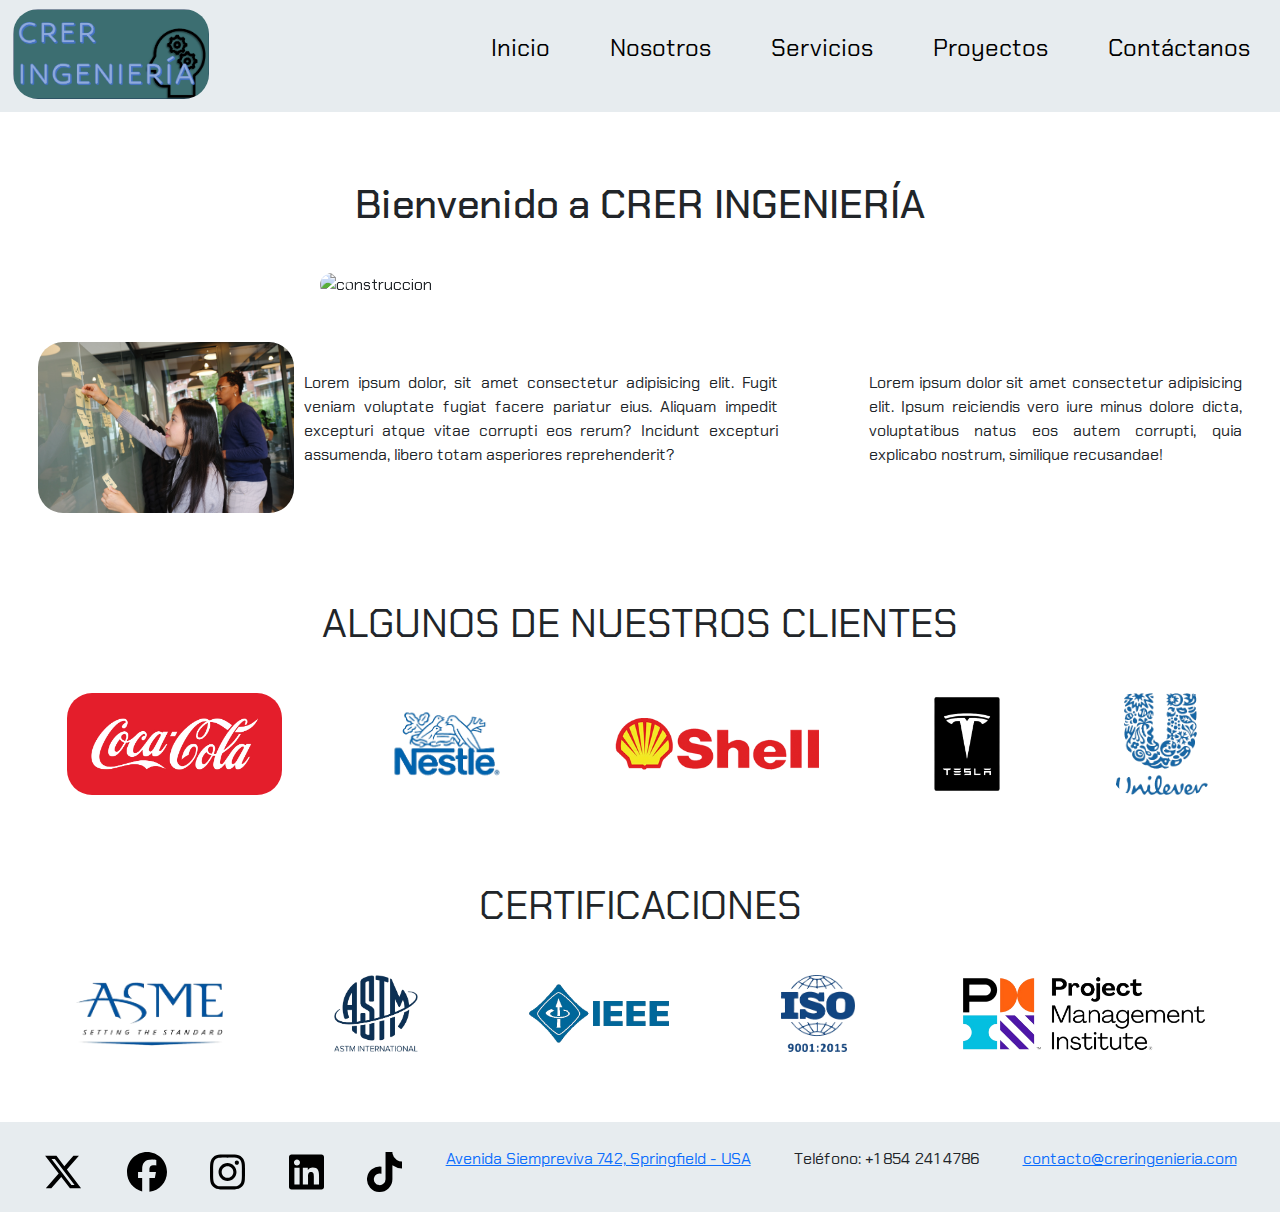
==== index.html @ bf322dcf "nueva Rama" ====
<!DOCTYPE html>
<html lang="en">
  <head>
    <meta charset="UTF-8" />
    <meta name="viewport" content="width=device-width, initial-scale=1.0" />
    <link rel="stylesheet" href="./styles/styles.css" />
    <link
      href="https://cdn.jsdelivr.net/npm/bootstrap@5.3.3/dist/css/bootstrap.min.css"
      rel="stylesheet"
      integrity="sha384-QWTKZyjpPEjISv5WaRU9OFeRpok6YctnYmDr5pNlyT2bRjXh0JMhjY6hW+ALEwIH"
      crossorigin="anonymous"
    />
    <title>CRER Ingeniería</title>
  </head>
  <body>
    <nav class="nav fixed-top">
      <a href="./index.html"
        ><img src="./resources/logo.png" alt="" id="logo"
      /></a>
      <ul>
        <li><a href="./index.html">Inicio</a></li>
        <li><a href="./pages/aboutUs.html">Nosotros</a></li>
        <li><a href="./pages/services.html">Servicios</a></li>
        <li><a href="./pages/projects.html">Proyectos</a></li>
        <li><a href="./pages/contact.html">Contáctanos</a></li>
      </ul>
    </nav>
    <main>
      <h1 id="tituloIndex">Bienvenido a CRER INGENIERÍA</h1>
      <div
        id="carouselExampleIndicators"
        class="carousel slide"
        data-bs-ride="carousel"
        data-bs-interval="4500"
      >
        <div class="carousel-indicators">
          <button
            type="button"
            data-bs-target="#carouselExampleIndicators"
            data-bs-slide-to="0"
            class="active"
            aria-current="true"
            aria-label="Slide 1"
          ></button>
          <button
            type="button"
            data-bs-target="#carouselExampleIndicators"
            data-bs-slide-to="1"
            aria-label="Slide 2"
          ></button>
          <button
            type="button"
            data-bs-target="#carouselExampleIndicators"
            data-bs-slide-to="2"
            aria-label="Slide 3"
          ></button>
          <button
            type="button"
            data-bs-target="#carouselExampleIndicators"
            data-bs-slide-to="3"
            aria-label="Slide 4"
          ></button>
        </div>
        <div class="carousel-inner">
          <div class="carousel-item active sizing">
            <img
              src="./imgCarrusel/civil1.jpg"
              class="d-block w-50"
              alt="construccion"
            />
          </div>
          <div class="carousel-item sizing">
            <img
              src="./imgCarrusel/electrical1.jpg"
              class="d-block w-50"
              alt="electrica"
            />
          </div>
          <div class="carousel-item sizing">
            <img
              src="./imgCarrusel/piping1.jpeg"
              class="d-block w-50"
              alt="tuberias"
            />
          </div>
          <div class="carousel-item sizing">
            <img
              src="./imgCarrusel/project1.jpg"
              class="d-block w-50"
              alt="proyectos"
            />
          </div>
        </div>
        <button
          class="carousel-control-prev"
          type="button"
          data-bs-target="#carouselExampleIndicators"
          data-bs-slide="prev"
        >
          <span class="carousel-control-prev-icon" aria-hidden="true"></span>
          <span class="visually-hidden">Previous</span>
        </button>
        <button
          class="carousel-control-next"
          type="button"
          data-bs-target="#carouselExampleIndicators"
          data-bs-slide="next"
        >
          <span class="carousel-control-next-icon" aria-hidden="true"></span>
          <span class="visually-hidden">Next</span>
        </button>
      </div>

      <section id="ingTrabajando">
        <img src="./resources/ingTrabajando1.jpg" alt="" />
        <p id="parrafo1">
          Lorem ipsum dolor, sit amet consectetur adipisicing elit. Fugit veniam
          voluptate fugiat facere pariatur eius. Aliquam impedit excepturi atque
          vitae corrupti eos rerum? Incidunt excepturi assumenda, libero totam
          asperiores reprehenderit?
        </p>
        <img src="./resources/ingTrabajando2.jpg" alt="" />
        <p id="parrafo2">
          Lorem ipsum dolor sit amet consectetur adipisicing elit. Ipsum
          reiciendis vero iure minus dolore dicta, voluptatibus natus eos autem
          corrupti, quia explicabo nostrum, similique recusandae!
        </p>
      </section>

      <p id="algunos">ALGUNOS DE NUESTROS CLIENTES</p>

      <section id="listaClientes">
        <a href="https://www.coca-cola.com/mx/es" target="_blank"
          ><img src="./resources/logoCoca.jpg" alt=""
        /></a>
        <a href="https://www.nestle.com.mx/" target="_blank"
          ><img src="./resources/logoNestle.png" alt=""
        /></a>
        <a href="https://www.shell.com.mx/" target="_blank"
          ><img src="./resources/logoShell.png" alt=""
        /></a>
        <a href="https://www.tesla.com/es_mx" target="_blank"
          ><img src="./resources/logoTesla.png" alt=""
        /></a>
        <a href="https://www.unilever-northlatam.com/" target="_blank"
          ><img src="./resources/logoUnilever.png" alt=""
        /></a>
      </section>
      
      <p id="certi">CERTIFICACIONES</p>
      <section id="certificaciones">
        <a href="https://www.asme.org/" target="_blank"
          ><img src="./resources/logoASME.png" alt=""
        /></a>
        <a href="https://la.astm.org/es/standards/" target="_blank"
          ><img src="./resources/logoASTM.png" alt=""
        /></a>
        <a href="https://www.ieee.org/" target="_blank"
          ><img src="./resources/logoIEEE.png" alt=""
        /></a>
        <a href="https://www.iso.org/home.html" target="_blank"
          ><img src="./resources/logoISO.png" alt=""
        /></a>
        <a href="https://www.pmi.org/" target="_blank"
          ><img src="./resources/logoPMI.png" alt=""
        /></a>
      </section>
    </main>
    <footer>
      <a href="https://twitter.com/?lang=es" target="_blank"
        ><img src="./resources/logoX.svg" alt=""
      /></a>
      <a href="https://www.facebook.com/?locale=es_LA" target="_blank"
        ><img src="./resources/logoFB.svg" alt=""
      /></a>
      <a href="https://www.instagram.com/" target="_blank"
        ><img src="./resources/logoIG.svg" alt=""
      /></a>
      <a href="https://mx.linkedin.com/" target="_blank"
        ><img src="./resources/logoLinkedin.svg" alt=""
      /></a>
      <a href="https://www.tiktok.com/es/" target="_blank"
        ><img src="./resources/logoTiktok.svg" alt=""
      /></a>
      <a class="dire" href="https://maps.app.goo.gl/HASSapY9q8GVAxud6" target="_blank"
        ><p>Avenida Siempreviva 742, Springfield - USA</p></a
      >
      <p>Teléfono: +1 854 241 4786</p>
      <a href="mailto:contacto@creringenieria.com"
        ><p>contacto@creringenieria.com</p></a
      >
    </footer>
    <script
      src="https://cdn.jsdelivr.net/npm/bootstrap@5.3.3/dist/js/bootstrap.bundle.min.js"
      integrity="sha384-YvpcrYf0tY3lHB60NNkmXc5s9fDVZLESaAA55NDzOxhy9GkcIdslK1eN7N6jIeHz"
      crossorigin="anonymous"
    ></script>
  </body>
</html>
---- styles/styles.css ----
@import url('https://fonts.googleapis.com/css2?family=Chakra+Petch:wght@300&display=swap');

* {
    margin: 0;
    padding: 0;
    font-family: 'Chakra Petch', sans-serif;
}

body {
    background-color: #D9D9D9;
}

.nav{
    background-color: #E7ECEF;
    color: black;
    justify-content: space-between;
    display: flex;
}

#logo {
    height: 15vh;
    border-radius: 25px;
    margin: 1vh 1vw 1vh 1vw;
}

ul li a {
    text-decoration: none;
    color: black;
}

li {
    list-style-type: none;
    padding: 15px;
    font-size: 2em;
    margin: 15px;
}

ul {
    display: flex;
    align-items: center;

}

#tituloIndex {
    margin-top: 20vh;
}

.carousel {
    margin-top: 5vh;
}
.carousel-inner .carousel-item img {
    border-radius: 25px;
}

.carousel-inner {
    display: flex;
    justify-content: space-around;
}

.carousel-control-prev, .carousel-control-next {
    margin-left: 20%;
    margin-right: 20%;
}

#ingTrabajando {
    display: flex;
    margin-top: 5vh;
    margin-left: 3vw;
    margin-right: 3vw;
}

#ingTrabajando img {
    width: 20vw;
    border-radius: 25px;
}

#ingTrabajando #parrafo1 {
    display: flex;
    flex-direction: column;
    justify-content: center;
    text-align: justify;
    margin-left: 10px;
    margin-right: 10px;
}

#ingTrabajando #parrafo2 {
    display: flex;
    flex-direction: column;
    justify-content: center;
    text-align: justify;
    margin-left: 10px;
}

#algunos {
    display: flex;
    flex-direction: row;
    justify-content: center;
    margin-top: 80px;
    font-size: 40px;
}

#listaClientes {
    margin: 40px 20px;
    display: flex;
    flex-direction: row;
    justify-content: space-around;
}

#listaClientes img {
    height: 8vw;
    border-radius: 25px;
}

#certi {
    display: flex;
    flex-direction: row;
    justify-content: center;
    margin-top: 80px;
    font-size: 40px;
}

#certificaciones img {
    height: 6vw;
}

#certificaciones {
    margin: 40px 20px;
    display: flex;
    flex-direction: row;
    justify-content: space-around;
}

footer {
    height: 10vh;
    background-color: #E7ECEF;
    margin-top: 70px;
    display: flex;
    flex-direction: row;
    justify-content: space-evenly;
    align-items: center;
}

footer img {
    height: 40px;
    margin-top: 10px;
}

h1 {
    margin-top: 70px;
    display: flex;
    flex-direction: row;
    justify-content: center;
}

#misVis {
    display: flex;
    flex-direction: row;
    margin-top: 40px;
    align-items: center;
    justify-content: space-evenly;
}

#mision {
    width: 350px;
    text-align: justify;
}

#vision {
    width: 350px;
    text-align: justify;
 }

 h1 {
    font-size: 50px;
 }

h2 {
    font-size: 40px;
    display: flex;
    flex-direction: row;
    justify-content: center;
}

#backGround {
    margin-top: 40px;
}

.eng1 {
    width: 450px;
    border-radius: 25px;
}

.parte1 {
    display: flex;
    flex-direction: row;
    align-items: center;
    margin: 40px 250px 0 250px;
    text-align: justify;
}

.parrafoEng1 {
    margin-left: 20px;
}

.eng2 {
    width: 450px;
    border-radius: 25px;
}

.parrafoEng2 {
    margin-right: 20px;
}

#parte2 {
    display: flex;
    flex-direction: row;
    align-items: center;
    margin: 40px 250px 0 250px;
    text-align: justify;
}

#sedes {
    display: flex;
    flex-direction: column;
    align-items: center;
    margin-top: 20px;
}

.mapas {
    margin: 30px;
    font-size: 20px;
}

.imgServ {
    width: 25vw;
    border-radius: 25px;
}

#especialidades {
    display: flex;
    flex-direction: column;
    margin: 50px 150px 0 150px;

}

#mecanica, #civil, #obras {
    display: flex;
    flex-direction: row;
    align-items: center;
    margin: 40px 200px 0 200px;
    text-align: justify;
}

#electrica, #ingenieria {
    display: flex;
    flex-direction: row;
    align-items: center;
    margin: 40px 200px 0 200px;
    text-align: justify;
}

.serv135 {
    margin-left: 20px;
    font-size: 1em;
}

.serv24 {
    margin-right: 20px;
    font-size: 1em;
}

#proj1 img, #proj2 img, #proj3 img {
    width: 35vw;
    border-radius: 25px;
    margin-top: 40px;
}

#projects {
    display: flex;
    flex-direction: column;
    align-items: center;
}

#proj1, #proj2, #proj3 {
    display: flex;
    flex-direction: column;
    align-items: center;
    width: 30vw;
}

#proj1 p, #proj2 p, #proj3 p {
    display: flex;
}

#comentarios {
    resize: none;
}

/* FORMULARIO ANTES DE BOOTSTRAP

form {
    display: block;
    margin: 100px auto;
}

label {
    display: flex;
    flex-direction: column;
    align-items: center;
    margin: 10px;
    font-size: 25px;
}

button {
    font-size: 25px;
    width: 100px;
    border-radius: 5px;
    text-align: center;
}

.boton {
    text-align: center;
}

fieldset {
    border: none;
}

label #nombre, label #apellido, label #mail, label #phone, label #empresa {
    width: 350px;
    height: 20px;
} */

form {
    margin-top: 10vh;

}

#contacth1 {
    margin-top: 25vh;
    font-size: 3vh;
}

.row {
    justify-content: center;
    align-items: center;
}

.botonForm {
    text-align: center;
}

@media (max-width:1360px) {
    li {
        font-size: 1.5em;
    }
    #logo {
        height: 10vh;
    }
    #ingTrabajando {
        height: auto;
    }
    .eng1, .eng2 {
        width: 25vw;
    }
    .parrafoEng1, .parrafoEng2, #mision p, #vision p, .serv135, .serv24 {
        font-size: 0.8em;
    }
    .imgServ {
        width: 18vw;
    } 
    #proj1 img, #proj2 img, #proj3 img {
        width: 25vw;
    }

}

@media (max-width:1025px) {
    #ingTrabajando {
        display: flex;
        flex-direction: column;
        align-items: center;
    }

}

@media (max-width:1190px) {
    li {
        font-size: 1.2em;
    }
    #algunos {
        font-size: 3vh;
    }
    #certi {
        font-size: 3vh;
    }
    footer img {
        height: 3vh;
    }
    footer p {
        font-size: 0.8rem;
    }
}

@media (max-width:970px) {
    #logo, .dire, .eng1, .eng2 {
        display: none;
    }
    iframe {
        width: 300px;
        height: auto;
    }
}

.h1Nosotros, .servh1, .projectsh1 {
    margin-top: 25vh;
}
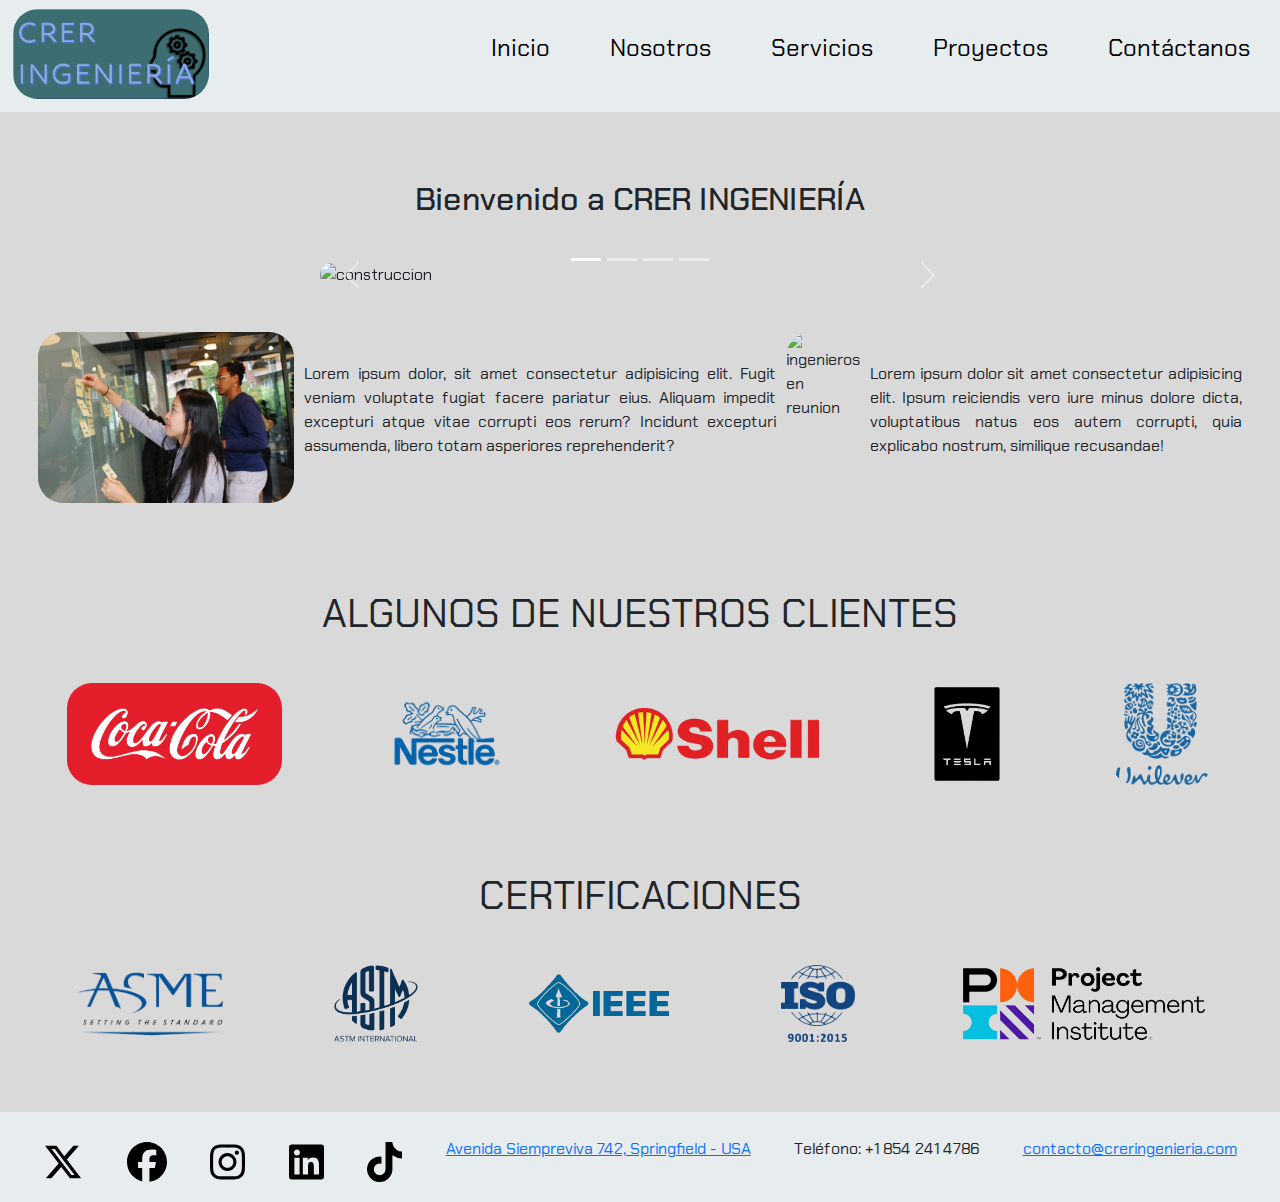
==== commit 66f5d12d: "correcciones de 2da preentrega: ubicacion de codigo de bootstrap, inclusion de alt en imagenes, grid" ====
--- a/index.html
+++ b/index.html
@@ -3,19 +3,19 @@
   <head>
     <meta charset="UTF-8" />
     <meta name="viewport" content="width=device-width, initial-scale=1.0" />
-    <link rel="stylesheet" href="./styles/styles.css" />
     <link
       href="https://cdn.jsdelivr.net/npm/bootstrap@5.3.3/dist/css/bootstrap.min.css"
       rel="stylesheet"
       integrity="sha384-QWTKZyjpPEjISv5WaRU9OFeRpok6YctnYmDr5pNlyT2bRjXh0JMhjY6hW+ALEwIH"
       crossorigin="anonymous"
     />
+    <link rel="stylesheet" href="./styles/styles.css" />
     <title>CRER Ingeniería</title>
   </head>
   <body>
     <nav class="nav fixed-top">
       <a href="./index.html"
-        ><img src="./resources/logo.png" alt="" id="logo"
+        ><img src="./resources/logo.png" alt="logo de la empresa" id="logo"
       /></a>
       <ul>
         <li><a href="./index.html">Inicio</a></li>
@@ -112,14 +112,14 @@
       </div>
 
       <section id="ingTrabajando">
-        <img src="./resources/ingTrabajando1.jpg" alt="" />
+        <img src="./resources/ingTrabajando1.jpg" alt="ingenieros en un pizarron" />
         <p id="parrafo1">
           Lorem ipsum dolor, sit amet consectetur adipisicing elit. Fugit veniam
           voluptate fugiat facere pariatur eius. Aliquam impedit excepturi atque
           vitae corrupti eos rerum? Incidunt excepturi assumenda, libero totam
           asperiores reprehenderit?
         </p>
-        <img src="./resources/ingTrabajando2.jpg" alt="" />
+        <img src="./resources/ingTrabajando2.jpg" alt="ingenieros en reunion" />
         <p id="parrafo2">
           Lorem ipsum dolor sit amet consectetur adipisicing elit. Ipsum
           reiciendis vero iure minus dolore dicta, voluptatibus natus eos autem
@@ -131,58 +131,61 @@
 
       <section id="listaClientes">
         <a href="https://www.coca-cola.com/mx/es" target="_blank"
-          ><img src="./resources/logoCoca.jpg" alt=""
+          ><img src="./resources/logoCoca.jpg" alt="coca cola"
         /></a>
         <a href="https://www.nestle.com.mx/" target="_blank"
-          ><img src="./resources/logoNestle.png" alt=""
+          ><img src="./resources/logoNestle.png" alt="nestle"
         /></a>
         <a href="https://www.shell.com.mx/" target="_blank"
-          ><img src="./resources/logoShell.png" alt=""
+          ><img src="./resources/logoShell.png" alt="shell"
         /></a>
         <a href="https://www.tesla.com/es_mx" target="_blank"
-          ><img src="./resources/logoTesla.png" alt=""
+          ><img src="./resources/logoTesla.png" alt="tesla"
         /></a>
         <a href="https://www.unilever-northlatam.com/" target="_blank"
-          ><img src="./resources/logoUnilever.png" alt=""
+          ><img src="./resources/logoUnilever.png" alt="unilever"
         /></a>
       </section>
-      
+
       <p id="certi">CERTIFICACIONES</p>
       <section id="certificaciones">
         <a href="https://www.asme.org/" target="_blank"
-          ><img src="./resources/logoASME.png" alt=""
+          ><img src="./resources/logoASME.png" alt="logo norma asme"
         /></a>
         <a href="https://la.astm.org/es/standards/" target="_blank"
-          ><img src="./resources/logoASTM.png" alt=""
+          ><img src="./resources/logoASTM.png" alt="logo norma astm"
         /></a>
         <a href="https://www.ieee.org/" target="_blank"
-          ><img src="./resources/logoIEEE.png" alt=""
+          ><img src="./resources/logoIEEE.png" alt="logo norma ieee"
         /></a>
         <a href="https://www.iso.org/home.html" target="_blank"
-          ><img src="./resources/logoISO.png" alt=""
+          ><img src="./resources/logoISO.png" alt="logo norma iso"
         /></a>
         <a href="https://www.pmi.org/" target="_blank"
-          ><img src="./resources/logoPMI.png" alt=""
+          ><img src="./resources/logoPMI.png" alt="logo pmi"
         /></a>
       </section>
     </main>
     <footer>
       <a href="https://twitter.com/?lang=es" target="_blank"
-        ><img src="./resources/logoX.svg" alt=""
+        ><img src="./resources/logoX.svg" alt="logo twitter"
       /></a>
       <a href="https://www.facebook.com/?locale=es_LA" target="_blank"
-        ><img src="./resources/logoFB.svg" alt=""
+        ><img src="./resources/logoFB.svg" alt="logo facebook"
       /></a>
       <a href="https://www.instagram.com/" target="_blank"
-        ><img src="./resources/logoIG.svg" alt=""
+        ><img src="./resources/logoIG.svg" alt="logo instagram"
       /></a>
       <a href="https://mx.linkedin.com/" target="_blank"
-        ><img src="./resources/logoLinkedin.svg" alt=""
+        ><img src="./resources/logoLinkedin.svg" alt="logo linkedin"
       /></a>
       <a href="https://www.tiktok.com/es/" target="_blank"
-        ><img src="./resources/logoTiktok.svg" alt=""
-      /></a>
-      <a class="dire" href="https://maps.app.goo.gl/HASSapY9q8GVAxud6" target="_blank"
+        ><img src="./resources/logoTiktok.svg" alt="logo tiktok"
+      /></a>
+      <a
+        class="dire"
+        href="https://maps.app.goo.gl/HASSapY9q8GVAxud6"
+        target="_blank"
         ><p>Avenida Siempreviva 742, Springfield - USA</p></a
       >
       <p>Teléfono: +1 854 241 4786</p>
--- a/styles/styles.css
+++ b/styles/styles.css
@@ -41,7 +41,7 @@
 
 }
 
-#tituloIndex {
+#tituloIndex, .h1Nosotros, .servh1, .projectsh1, #contacth1 {
     margin-top: 20vh;
 }
 
@@ -170,10 +170,6 @@
     text-align: justify;
  }
 
- h1 {
-    font-size: 50px;
- }
-
 h2 {
     font-size: 40px;
     display: flex;
@@ -232,41 +228,22 @@
 }
 
 .imgServ {
-    width: 25vw;
-    border-radius: 25px;
-}
-
-#especialidades {
-    display: flex;
-    flex-direction: column;
-    margin: 50px 150px 0 150px;
-
-}
-
-#mecanica, #civil, #obras {
-    display: flex;
-    flex-direction: row;
-    align-items: center;
-    margin: 40px 200px 0 200px;
-    text-align: justify;
-}
-
-#electrica, #ingenieria {
-    display: flex;
-    flex-direction: row;
-    align-items: center;
-    margin: 40px 200px 0 200px;
-    text-align: justify;
-}
-
-.serv135 {
-    margin-left: 20px;
-    font-size: 1em;
-}
-
-.serv24 {
-    margin-right: 20px;
-    font-size: 1em;
+    width: 45vh;
+    height: auto;
+    border-radius: 25px;
+}
+
+.gridPadre {
+    display: flex;
+    justify-content: center;
+}
+
+#gridServicios {
+    display: grid;
+    grid-template-columns: 1fr 1fr;
+    width: 75vw;
+    align-items: center;
+    justify-items: center;
 }
 
 #proj1 img, #proj2 img, #proj3 img {
@@ -296,49 +273,9 @@
     resize: none;
 }
 
-/* FORMULARIO ANTES DE BOOTSTRAP
-
-form {
-    display: block;
-    margin: 100px auto;
-}
-
-label {
-    display: flex;
-    flex-direction: column;
-    align-items: center;
-    margin: 10px;
-    font-size: 25px;
-}
-
-button {
-    font-size: 25px;
-    width: 100px;
-    border-radius: 5px;
-    text-align: center;
-}
-
-.boton {
-    text-align: center;
-}
-
-fieldset {
-    border: none;
-}
-
-label #nombre, label #apellido, label #mail, label #phone, label #empresa {
-    width: 350px;
-    height: 20px;
-} */
-
 form {
     margin-top: 10vh;
 
-}
-
-#contacth1 {
-    margin-top: 25vh;
-    font-size: 3vh;
 }
 
 .row {
@@ -366,11 +303,12 @@
     .parrafoEng1, .parrafoEng2, #mision p, #vision p, .serv135, .serv24 {
         font-size: 0.8em;
     }
-    .imgServ {
-        width: 18vw;
-    } 
     #proj1 img, #proj2 img, #proj3 img {
         width: 25vw;
+    }
+    h1, #contacth1, #tituloIndex, .h1Nosotros, .servh1, .projectsh1 {
+        font-size: 2em;
+       
     }
 
 }
@@ -410,8 +348,16 @@
         width: 300px;
         height: auto;
     }
-}
-
-.h1Nosotros, .servh1, .projectsh1 {
-    margin-top: 25vh;
-}
+    .imgServ {
+        width: 25vw;
+    }
+    h1, #contacth1, #tituloIndex, .h1Nosotros, .servh1, .projectsh1 {
+        font-size: 1.5em;
+    }
+}
+
+@media (max-width: 770px) {
+    form {
+        font-size: 1em;
+    }
+}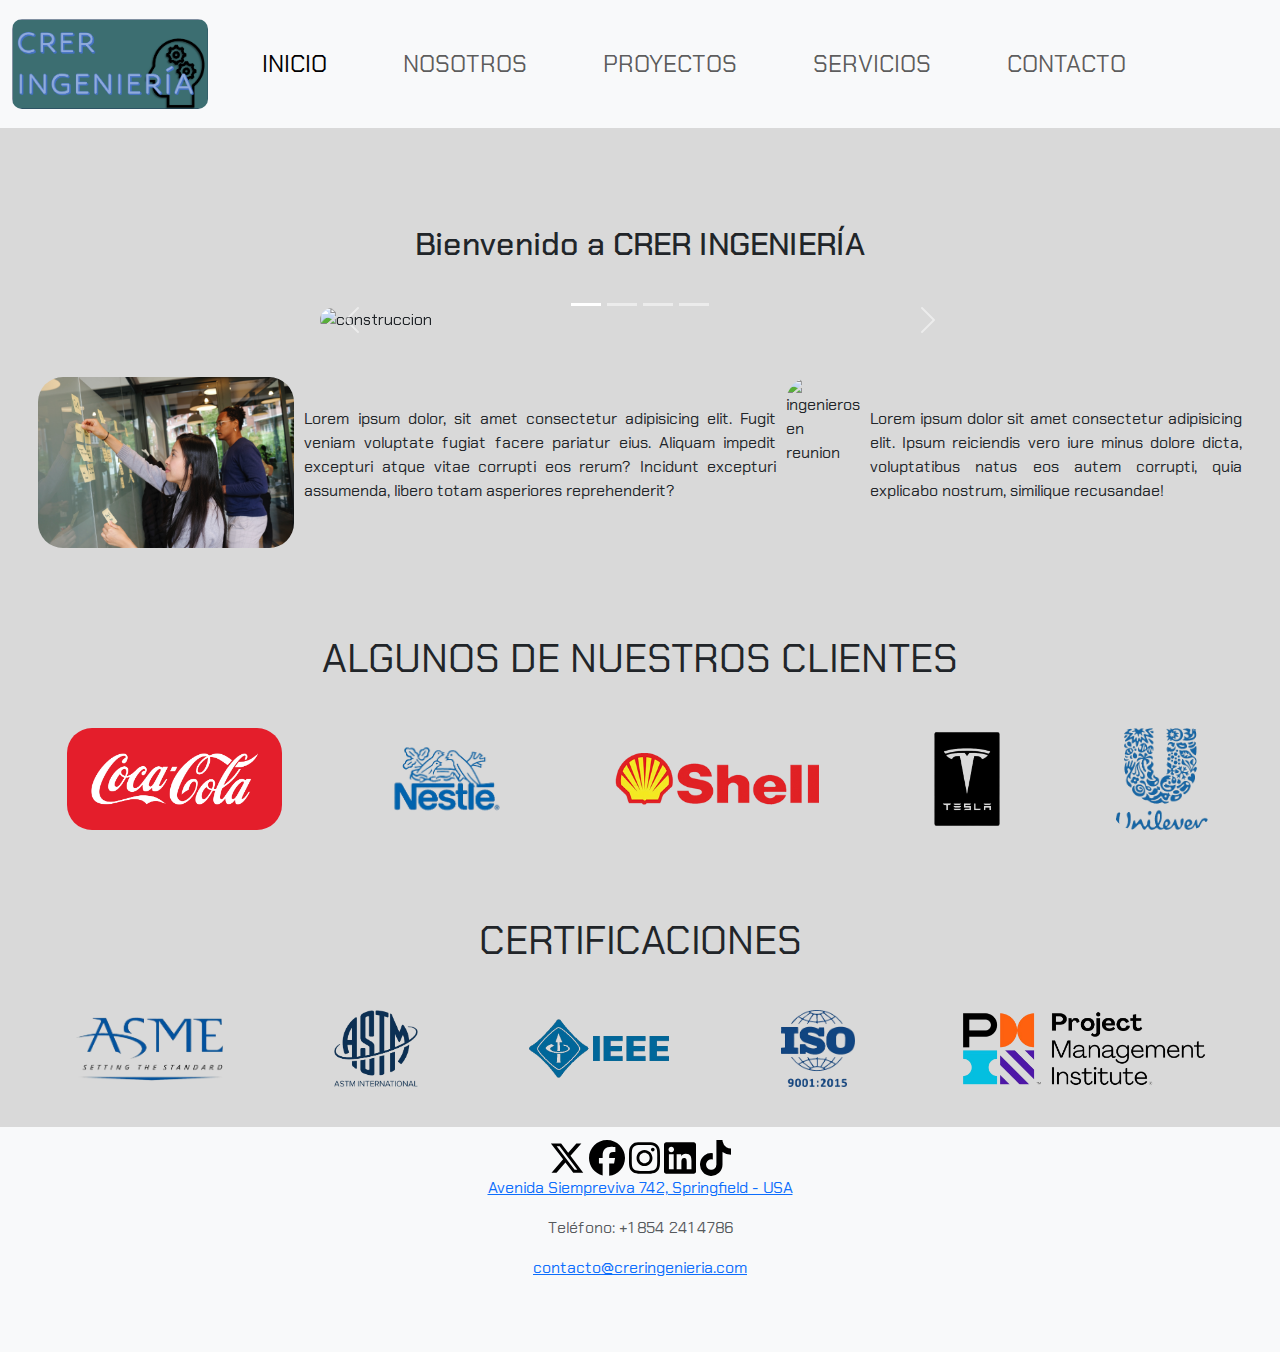
==== commit ad966824: "mejorado responsive" ====
--- a/index.html
+++ b/index.html
@@ -13,17 +13,33 @@
     <title>CRER Ingeniería</title>
   </head>
   <body>
-    <nav class="nav fixed-top">
-      <a href="./index.html"
-        ><img src="./resources/logo.png" alt="logo de la empresa" id="logo"
-      /></a>
-      <ul>
-        <li><a href="./index.html">Inicio</a></li>
-        <li><a href="./pages/aboutUs.html">Nosotros</a></li>
-        <li><a href="./pages/services.html">Servicios</a></li>
-        <li><a href="./pages/projects.html">Proyectos</a></li>
-        <li><a href="./pages/contact.html">Contáctanos</a></li>
-      </ul>
+    <nav class="navbar navbar-expand-lg bg-body-tertiary fixed-top">
+      <div class="container-fluid">
+        <a class="navbar-brand" href="./index.html"><img src="./resources/logo.png" alt="logo de la empresa" id="logo"
+          /></a>
+        <button class="navbar-toggler" type="button" data-bs-toggle="collapse" data-bs-target="#navbarSupportedContent" aria-controls="navbarSupportedContent" aria-expanded="false" aria-label="Toggle navigation">
+          <span class="navbar-toggler-icon"></span>
+        </button>
+        <div class="collapse navbar-collapse" id="navbarSupportedContent">
+          <ul class="navbar-nav me-auto mb-2 mb-lg-0">
+            <li class="nav-item">
+              <a class="nav-link active" aria-current="page" href="./index.html">INICIO</a>
+            </li>
+            <li class="nav-item">
+              <a class="nav-link" href="./pages/aboutUs.html">NOSOTROS</a>
+            </li>
+            <li class="nav-item">
+              <a class="nav-link" href="./pages/projects.html#">PROYECTOS</a>
+            </li>
+            <li class="nav-item">
+              <a class="nav-link" href="./pages/services.html">SERVICIOS</a>
+            </li>
+            <li class="nav-item">
+              <a class="nav-link" href="./pages/contact.html">CONTACTO</a>
+            </li>
+          </ul>
+        </div>
+      </div>
     </nav>
     <main>
       <h1 id="tituloIndex">Bienvenido a CRER INGENIERÍA</h1>
@@ -166,7 +182,39 @@
         /></a>
       </section>
     </main>
-    <footer>
+    <footer class="footer mt-auto py-1 bg-light">
+      <div class="container text-center">
+        <span class="text-muted">
+          <a href="https://twitter.com/?lang=es" target="_blank"
+          ><img src="./resources/logoX.svg" alt="logo twitter"
+        /></a>
+        <a href="https://www.facebook.com/?locale=es_LA" target="_blank"
+          ><img src="./resources/logoFB.svg" alt="logo facebook"
+        /></a>
+        <a href="https://www.instagram.com/" target="_blank"
+          ><img src="./resources/logoIG.svg" alt="logo instagram"
+        /></a>
+        <a href="https://mx.linkedin.com/" target="_blank"
+          ><img src="./resources/logoLinkedin.svg" alt="logo linkedin"
+        /></a>
+        <a href="https://www.tiktok.com/es/" target="_blank"
+          ><img src="./resources/logoTiktok.svg" alt="logo tiktok"
+        /></a>
+        <a
+          class="dire"
+          href="https://maps.app.goo.gl/HASSapY9q8GVAxud6"
+          target="_blank"
+          ><p>Avenida Siempreviva 742, Springfield - USA</p></a
+        >
+        <p>Teléfono: +1 854 241 4786</p>
+        <a href="mailto:contacto@creringenieria.com"
+          ><p>contacto@creringenieria.com</p></a
+        >
+        </span>
+      </div>
+    </footer>
+    
+    <!-- <footer>
       <a href="https://twitter.com/?lang=es" target="_blank"
         ><img src="./resources/logoX.svg" alt="logo twitter"
       /></a>
@@ -192,7 +240,7 @@
       <a href="mailto:contacto@creringenieria.com"
         ><p>contacto@creringenieria.com</p></a
       >
-    </footer>
+    </footer> -->
     <script
       src="https://cdn.jsdelivr.net/npm/bootstrap@5.3.3/dist/js/bootstrap.bundle.min.js"
       integrity="sha384-YvpcrYf0tY3lHB60NNkmXc5s9fDVZLESaAA55NDzOxhy9GkcIdslK1eN7N6jIeHz"
--- a/styles/styles.css
+++ b/styles/styles.css
@@ -4,23 +4,22 @@
     margin: 0;
     padding: 0;
     font-family: 'Chakra Petch', sans-serif;
+    box-sizing: border-box;
+    height: auto;
 }
 
 body {
     background-color: #D9D9D9;
-}
-
-.nav{
-    background-color: #E7ECEF;
-    color: black;
-    justify-content: space-between;
-    display: flex;
+
+}
+
+.flex-column {
+    display: none;
 }
 
 #logo {
+    border-radius: 10px;
     height: 15vh;
-    border-radius: 25px;
-    margin: 1vh 1vw 1vh 1vw;
 }
 
 ul li a {
@@ -42,7 +41,7 @@
 }
 
 #tituloIndex, .h1Nosotros, .servh1, .projectsh1, #contacth1 {
-    margin-top: 20vh;
+    margin-top: 25vh;
 }
 
 .carousel {
@@ -131,18 +130,12 @@
 }
 
 footer {
-    height: 10vh;
-    background-color: #E7ECEF;
-    margin-top: 70px;
-    display: flex;
-    flex-direction: row;
-    justify-content: space-evenly;
-    align-items: center;
+    height: 25vh;
 }
 
 footer img {
-    height: 40px;
-    margin-top: 10px;
+    height: 4vh;
+    margin-top: 1vh;
 }
 
 h1 {
@@ -179,6 +172,10 @@
 
 #backGround {
     margin-top: 40px;
+}
+
+.quienesGridPadre {
+    display: none;
 }
 
 .eng1 {
@@ -238,12 +235,13 @@
     justify-content: center;
 }
 
-#gridServicios {
+#gridServicios, .gridMis {
     display: grid;
     grid-template-columns: 1fr 1fr;
     width: 75vw;
     align-items: center;
     justify-items: center;
+
 }
 
 #proj1 img, #proj2 img, #proj3 img {
@@ -310,7 +308,6 @@
         font-size: 2em;
        
     }
-
 }
 
 @media (max-width:1025px) {
@@ -319,7 +316,6 @@
         flex-direction: column;
         align-items: center;
     }
-
 }
 
 @media (max-width:1190px) {
@@ -341,7 +337,7 @@
 }
 
 @media (max-width:970px) {
-    #logo, .dire, .eng1, .eng2 {
+ #quienes {
         display: none;
     }
     iframe {
@@ -358,6 +354,13 @@
 
 @media (max-width: 770px) {
     form {
-        font-size: 1em;
+        font-size: 0.8em;
+    }
+}
+
+@media (max-width: 970px) {
+    .quienesGridPadre {
+        display:flex;
+        justify-content: center;
     }
 }